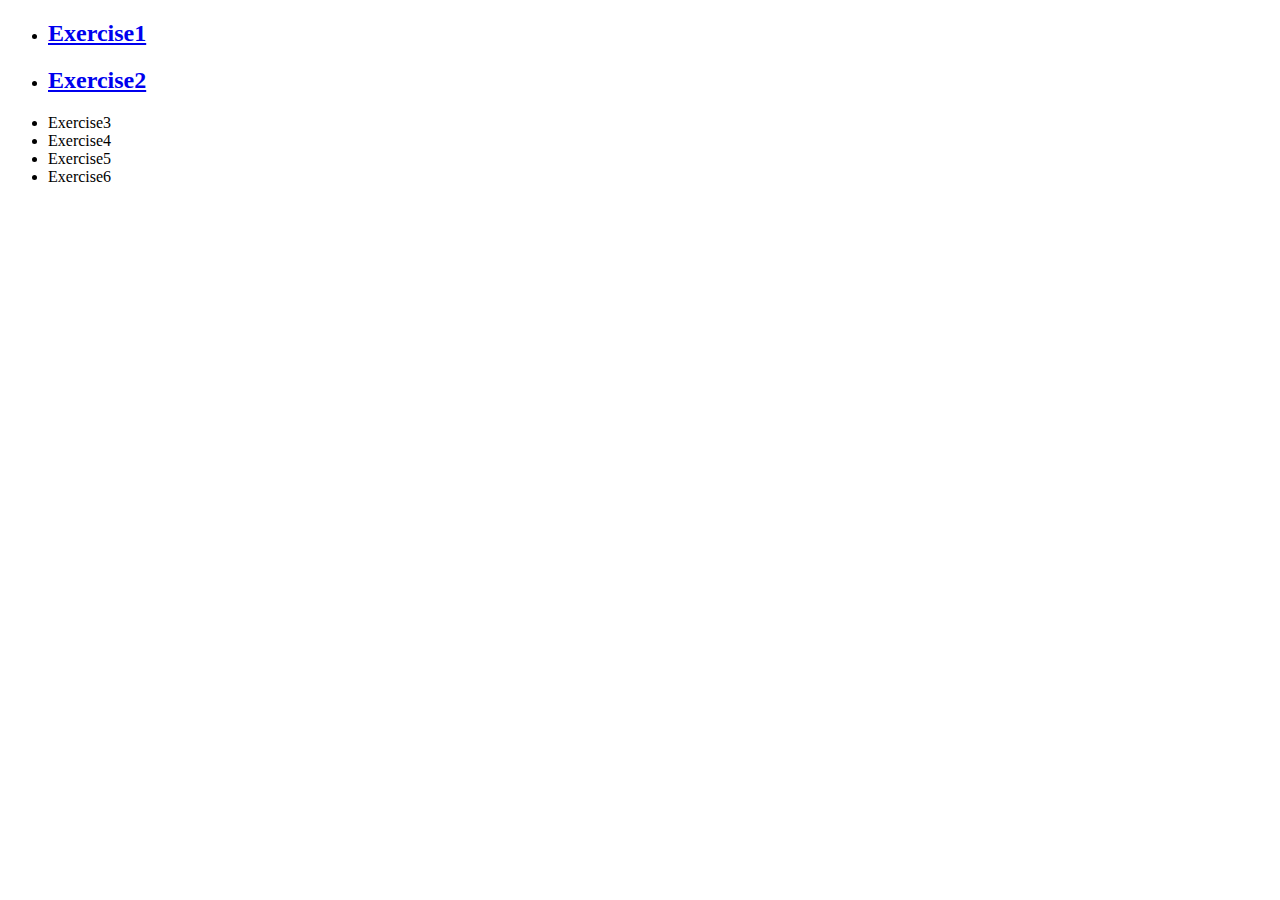
==== index.html @ 727504c2 "Initial commit" ====
<!DOCTYPE html>
<html lang="en">
<head>
<meta charset="UTF-8">
<meta name="viewport" content="width=device-width, initial-scale=1.0">
<title>
My individual Tasks - Mikael Elizarov
</title>
</head>

<body>
<ul>
<li><h2><a href="../exercise1.html" target="_blank" title="Link will open in new tab">Exercise1</a>
</h2></li>

<li><h2><a href="../exercise2.html" target="_blank" title="Link will open in new tab">Exercise2</a>
</h2></li><li>Exercise3</li>
<li>Exercise4</li>
<li>Exercise5</li>
<li>Exercise6</li>
</ul>


</body>
</html>
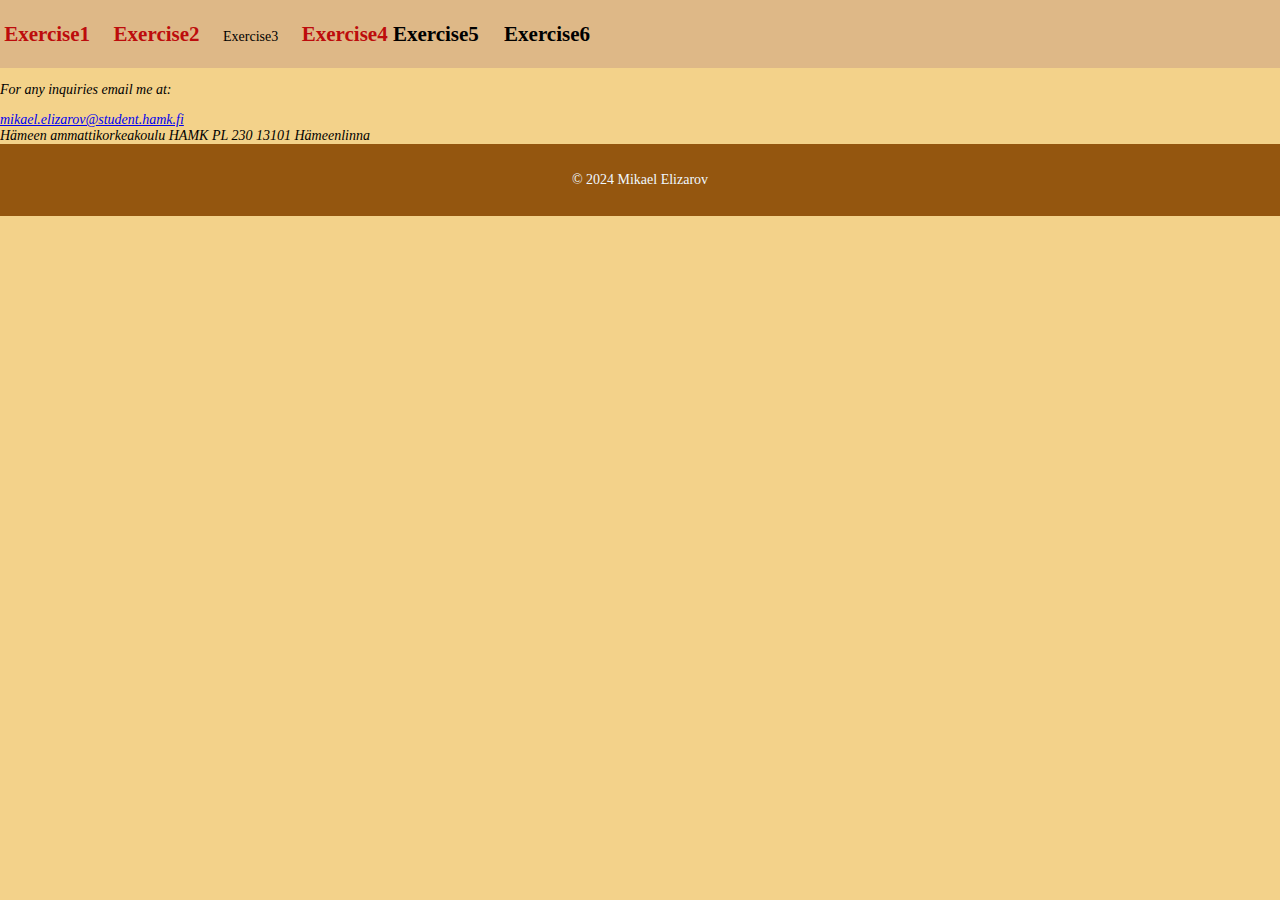
==== commit 0c561137: "css and exercise 4" ====
--- a/index.html
+++ b/index.html
@@ -1,25 +1,39 @@
 <!DOCTYPE html>
 <html lang="en">
+
 <head>
 <meta charset="UTF-8">
 <meta name="viewport" content="width=device-width, initial-scale=1.0">
 <title>
 My individual Tasks - Mikael Elizarov
 </title>
+<link rel="stylesheet" href="css/style.css">
 </head>
 
 <body>
-<ul>
-<li><h2><a href="../exercise1.html" target="_blank" title="Link will open in new tab">Exercise1</a>
-</h2></li>
-
-<li><h2><a href="../exercise2.html" target="_blank" title="Link will open in new tab">Exercise2</a>
-</h2></li><li>Exercise3</li>
-<li>Exercise4</li>
+<div>
+<nav>
+<ul class="top-menu">
+<li><h2><a href="exercise1.html" target="_blank" title="Link will open in new tab">Exercise1</a></h2></li>
+<li><h2><a href="exercise2.html" target="_blank" title="Link will open in new tab">Exercise2</a></h2></li>
+<li>Exercise3</li>
+<li><h2><a href="exercise4.html" target="_blank" title="Link will open in new tab">Exercise4</a>
 <li>Exercise5</li>
 <li>Exercise6</li>
 </ul>
+</nav>
+</div>
 
-
+<div>
+<address>
+<p>For any inquiries email me at:</p>
+<a href="mailto:mikael.elizarov@student.hamk.fi">mikael.elizarov@student.hamk.fi</a><br />
+        Hämeen ammattikorkeakoulu HAMK PL 230 13101 Hämeenlinna <br/>
+</address>
+<footer>
+<p>&copy; 2024 Mikael Elizarov</p>
+</footer>
+</div>
+<!--rgb(87, 51, 58);-->
 </body>
 </html>--- a/css/style.css
+++ b/css/style.css
@@ -0,0 +1,82 @@
+body{
+    background-color: rgb(243, 210, 138);
+    font-size: 14px;
+    margin: auto;
+    font-family: Cambria, Cochin, Georgia, Times, 'Times New Roman', serif;
+}
+
+header{
+background-color: rgb(182, 92, 18);
+font-size: 20px;
+text-decoration: wavy;
+padding: 1em;
+}
+
+.content-article{
+
+    background-color: antiquewhite;
+    border: 1px solid #333;
+}
+
+
+nav{
+background-color: burlywood;
+padding: 0.3em;
+}
+nav ul{
+list-style-type: none;
+padding: 0;
+margin: 0;
+}
+.top-menu li{
+    display: inline-block;
+    margin-right: 20px;
+    margin-block: 0;
+}
+.top-menu a{
+    text-decoration: none;
+    color: rgb(189, 12, 12);
+    font-weight: bold;
+}
+
+.top-menu a:hover {
+    background-color: #ddd;
+    color: rgb(238, 134, 65);
+  }
+
+  .main-header{
+    text-align: center;
+    padding: 20px;
+  }
+
+h2{
+
+}
+
+img{
+max-width: 200;
+max-height: 300;
+border: 5px solid #555;
+
+}
+
+section{
+
+}
+
+footer{
+    background-color: rgb(148, 86, 15);
+    color: aliceblue;
+    padding: 1em;
+text-align: center;
+}
+
+.h2spec{
+    background-color: rgb(151, 93, 49);
+    color: bisque;
+}
+
+.h1spec{
+    background-color: sienna;
+    color: antiquewhite;
+}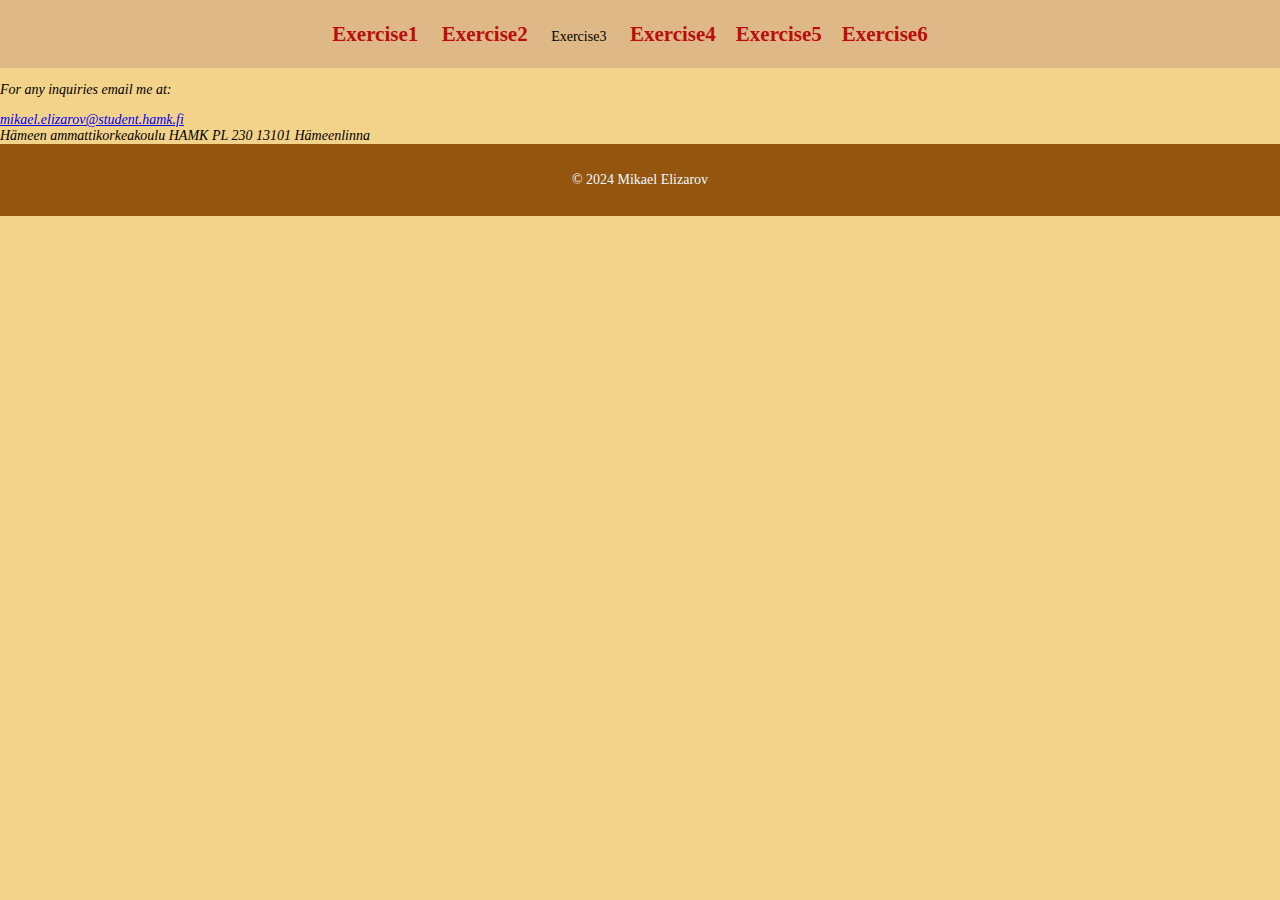
==== commit 2a30b187: "Update" ====
--- a/index.html
+++ b/index.html
@@ -13,13 +13,13 @@
 <body>
 <div>
 <nav>
-<ul class="top-menu">
+<ul class="top-menu" style="text-align: center;">
 <li><h2><a href="exercise1.html" target="_blank" title="Link will open in new tab">Exercise1</a></h2></li>
 <li><h2><a href="exercise2.html" target="_blank" title="Link will open in new tab">Exercise2</a></h2></li>
 <li>Exercise3</li>
-<li><h2><a href="exercise4.html" target="_blank" title="Link will open in new tab">Exercise4</a>
-<li>Exercise5</li>
-<li>Exercise6</li>
+<li><h2><a href="exercise4.html" target="_blank" title="Link will open in new tab">Exercise4</a></h2>
+<li><h2><a href="exercise5.html" target="_blank" title="Link will open in new tab">Exercise5</a></h2>
+<li><h2><a href="exercise6.html" target="_blank" title="Link will open in new tab">Exercise6</a></h2>
 </ul>
 </nav>
 </div>
--- a/css/style.css
+++ b/css/style.css
@@ -29,10 +29,11 @@
 margin: 0;
 }
 .top-menu li{
-    display: inline-block;
+   display: inline-block;
     margin-right: 20px;
     margin-block: 0;
 }
+
 .top-menu a{
     text-decoration: none;
     color: rgb(189, 12, 12);
@@ -79,4 +80,13 @@
 .h1spec{
     background-color: sienna;
     color: antiquewhite;
-}+}
+.navE4 a{
+    text-decoration: none;
+    color: rgb(189, 12, 12);
+    font-weight: bold;
+    }
+.navE4 a:hover {
+    background-color: #ddd;
+    color: rgb(238, 134, 65);
+    }